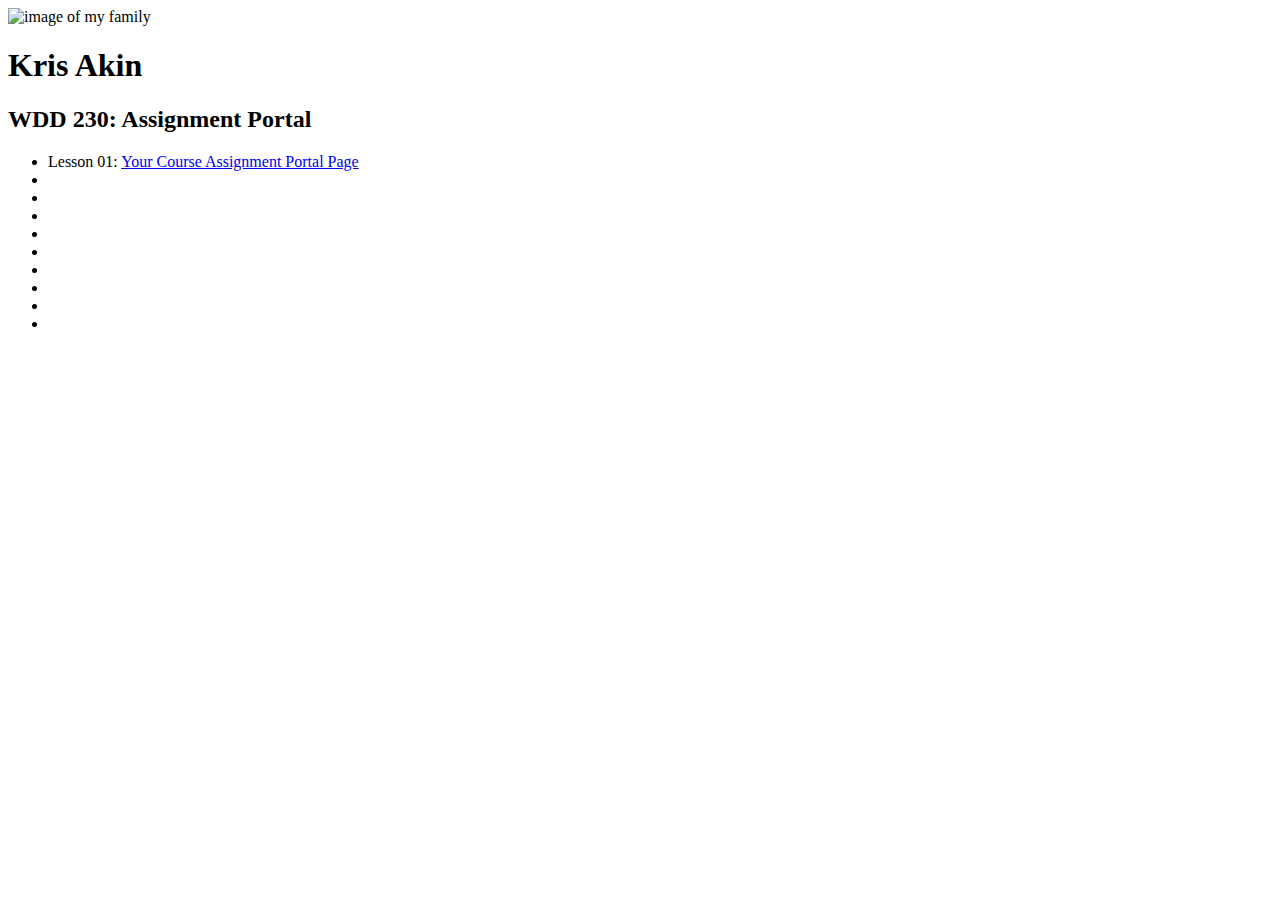
==== index.html @ 49827e4d "Updating file for assignment 1" ====
<!DOCTYPE html>
<html lang="en">
  <head>
    <meta charset="UTF-8" />
    <meta name="viewport" content="width=device-width, initial-scale=1.0" />
    <title>Kris Akin</title>
    <meta
      name="description"
      content="Kris Akin's assignment portal for WDD 230: Web Frontend Development thru BYU-I"
    />
    <link rel="stylesheet" href="css/portal.css" />
  </head>

  <body>
    <header>
      <picture>
        <img src="images/family_picture.jpg" alt="image of my family" />
      </picture>
      <h1>Kris Akin</h1>
    </header>

    <main>
      <h2>WDD 230: Assignment Portal</h2>
      <ul>
        <li>Lesson 01: <a href="https://kmakin.github.io/wdd230/">Your Course Assignment Portal Page</a></li>
        <li></li>
        <li></li>
        <li></li>
        <li></li>
        <li></li>
        <li></li>
        <li></li>
        <li></li>
        <li></li>
      </ul>
    </main>

    <footer></footer>
  </body>
</html>
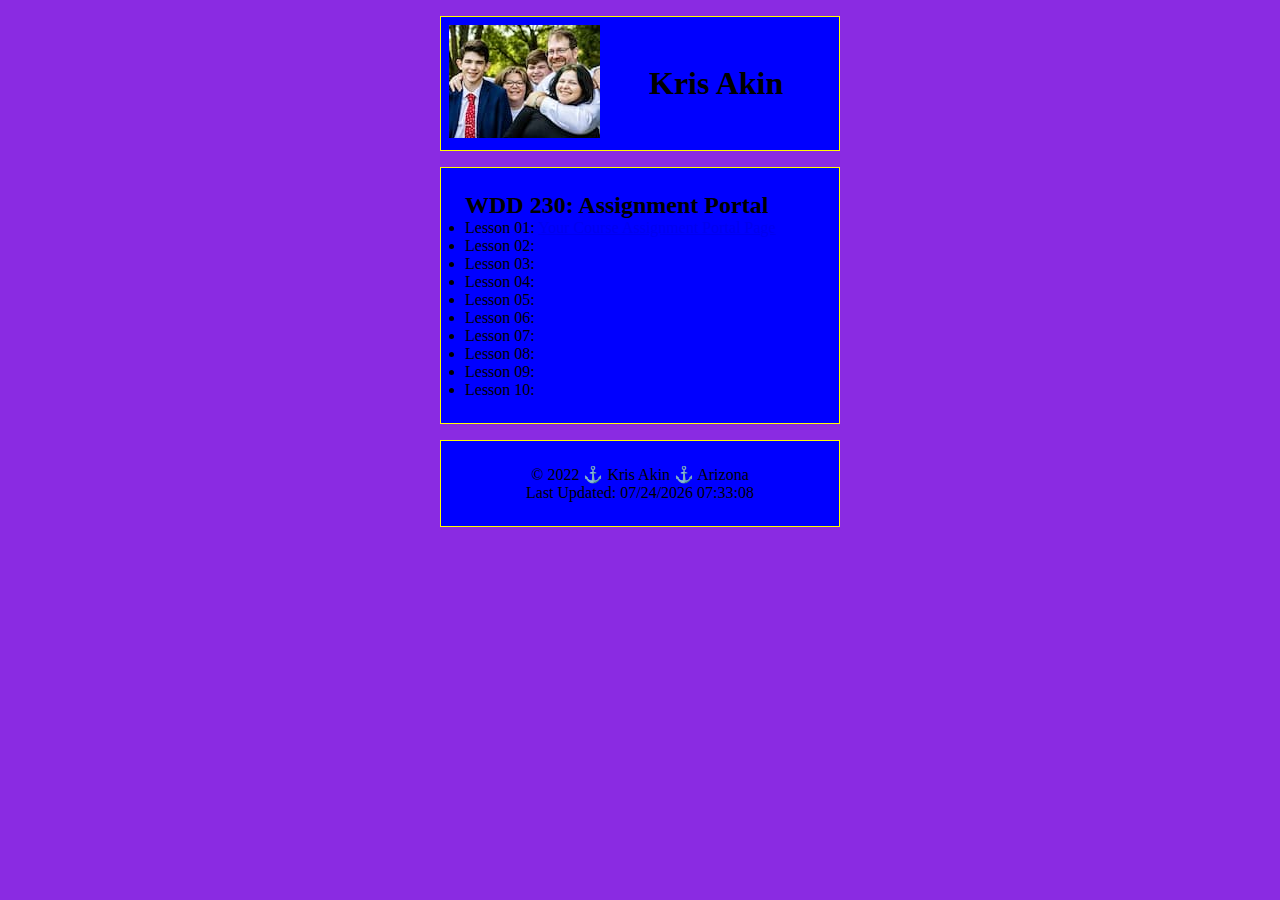
==== commit 51211077: "uploading files for week 1" ====
--- a/index.html
+++ b/index.html
@@ -23,18 +23,22 @@
       <h2>WDD 230: Assignment Portal</h2>
       <ul>
         <li>Lesson 01: <a href="https://kmakin.github.io/wdd230/">Your Course Assignment Portal Page</a></li>
-        <li></li>
-        <li></li>
-        <li></li>
-        <li></li>
-        <li></li>
-        <li></li>
-        <li></li>
-        <li></li>
-        <li></li>
+        <li>Lesson 02:</li>
+        <li>Lesson 03:</li>
+        <li>Lesson 04:</li>
+        <li>Lesson 05:</li>
+        <li>Lesson 06:</li>
+        <li>Lesson 07:</li>
+        <li>Lesson 08:</li>
+        <li>Lesson 09:</li>
+        <li>Lesson 10:</li>
       </ul>
     </main>
 
-    <footer></footer>
+    <footer>
+      <p>&copy <span id="year"></span> &#x2693; Kris Akin &#x2693; Arizona</p>
+      <p>Last Updated: <span id="last-update"></span></p>
+    </footer>
+    <script src="js/main.js"></script>
   </body>
 </html>
--- a/css/portal.css
+++ b/css/portal.css
@@ -0,0 +1,40 @@
+* {
+  margin: 0;
+  padding: 0;
+  box-sizing: border-box;
+}
+
+body {
+  font-size: 16px;
+  background-color: blueviolet;
+}
+
+header, main, footer {
+  max-width: 400px;
+  margin: 0 auto;
+}
+
+header {
+  margin: 1rem auto;
+  border: 1px solid yellow;
+  padding: 0.5rem;
+  background-color: blue;
+  display: grid;
+  grid-template-columns: 200px 1fr;
+  align-items: center;
+}
+
+main {
+  margin: 1rem auto;
+  border: 1px solid yellow;
+  padding: 1.5rem;
+  background-color: blue;
+}
+
+footer {
+  margin: 1rem auto;
+  border: 1px solid yellow;
+  padding: 1.5rem;
+  text-align: center;
+  background-color: blue;
+}
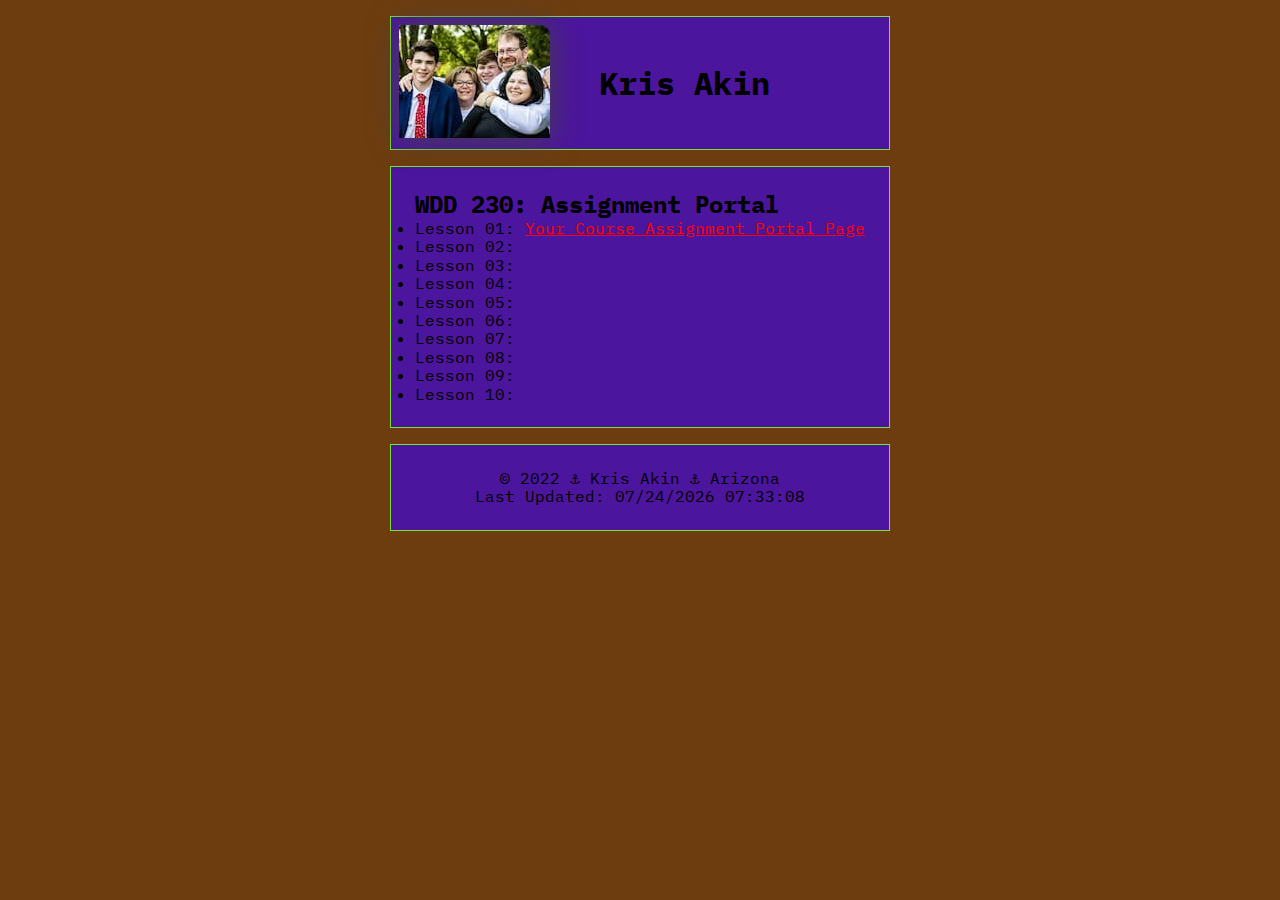
==== commit adcdc570: "week 2 assigment updates for using sizing" ====
--- a/index.html
+++ b/index.html
@@ -8,8 +8,11 @@
       name="description"
       content="Kris Akin's assignment portal for WDD 230: Web Frontend Development thru BYU-I"
     />
-    <link rel="stylesheet" href="css/portal.css" />
-  </head>
+    <link href="https://fonts.googleapis.com/css2?family=DM+Serif+Text&family=IBM+Plex+Mono:wght@600&family=Merriweather+Sans:ital@1&display=swap" rel="stylesheet">
+    <link rel="stylesheet" href="css/normalize.css">
+    <link rel="stylesheet" href="css/small.css" />
+    <link rel="stylesheet" href="css/medium.css" />
+   </head>
 
   <body>
     <header>
--- a/css/small.css
+++ b/css/small.css
@@ -0,0 +1,54 @@
+* {
+  margin: 0;
+  padding: 0;
+  box-sizing: border-box;
+}
+
+body {
+  font-size: 12px;
+  background-color: blueviolet;
+}
+
+header, main, footer {
+  max-width: 400px;
+  margin: 0 auto;
+  font-family: 'DM Serif Text', serif;  
+
+}
+
+header {
+  margin: 1rem auto;
+  border: 1px solid yellow;
+  padding: 0.5rem;
+  background-color: blue;
+  display: grid;
+  grid-template-columns: 200px 1fr;
+  align-items: center;
+}
+
+header img {
+  box-shadow: 0 0 30px #444;
+  border-radius: 0 10px 0 0;
+}
+
+main {
+  margin: 1rem auto;
+  border: 1px solid yellow;
+  padding: 1.5rem;
+  background-color: blue;
+}
+
+footer {
+  margin: 1rem auto;
+  border: 1px solid yellow;
+  padding: 1.5rem;
+  text-align: center;
+  background-color: blue;
+}
+
+a { 
+  color: red; 
+}
+
+a:hover { color: #78e335; 
+} 
--- a/css/medium.css
+++ b/css/medium.css
@@ -0,0 +1,27 @@
+@media only screen and (min-width: 32.5em) {
+  body {
+    font-size: 16px;
+    background-color: #6e3d0f;
+  }
+
+  header, main, footer {
+    max-width: 500px;
+    font-family: 'IBM Plex Mono', monospace;  
+  }
+
+  header {
+    border: 1px solid #78e335;
+    background-color: #4c159d;
+  }
+
+  main {
+    border: 1px solid #78e335;
+    background-color: #4c159d;
+  }
+  
+  footer {
+    border: 1px solid #78e335;
+    background-color: #4c159d;
+  }
+
+}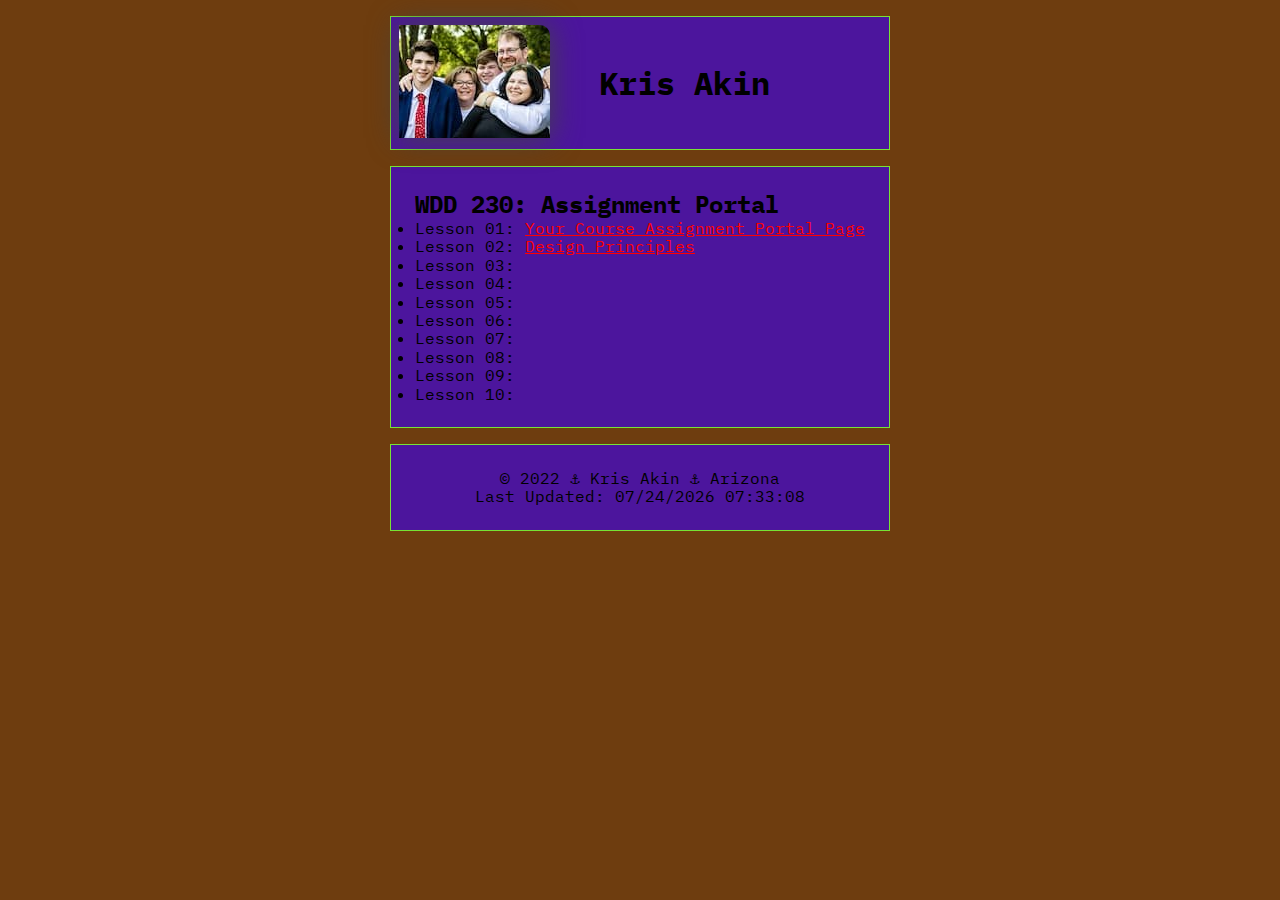
==== commit 23afaeba: "Updated  the small medium large css files" ====
--- a/index.html
+++ b/index.html
@@ -26,7 +26,7 @@
       <h2>WDD 230: Assignment Portal</h2>
       <ul>
         <li>Lesson 01: <a href="https://kmakin.github.io/wdd230/">Your Course Assignment Portal Page</a></li>
-        <li>Lesson 02:</li>
+        <li>Lesson 02:  <a href="https://kmakin.github.io/wdd230/lesson2/design-principles.html">Design Principles</a></li>
         <li>Lesson 03:</li>
         <li>Lesson 04:</li>
         <li>Lesson 05:</li>
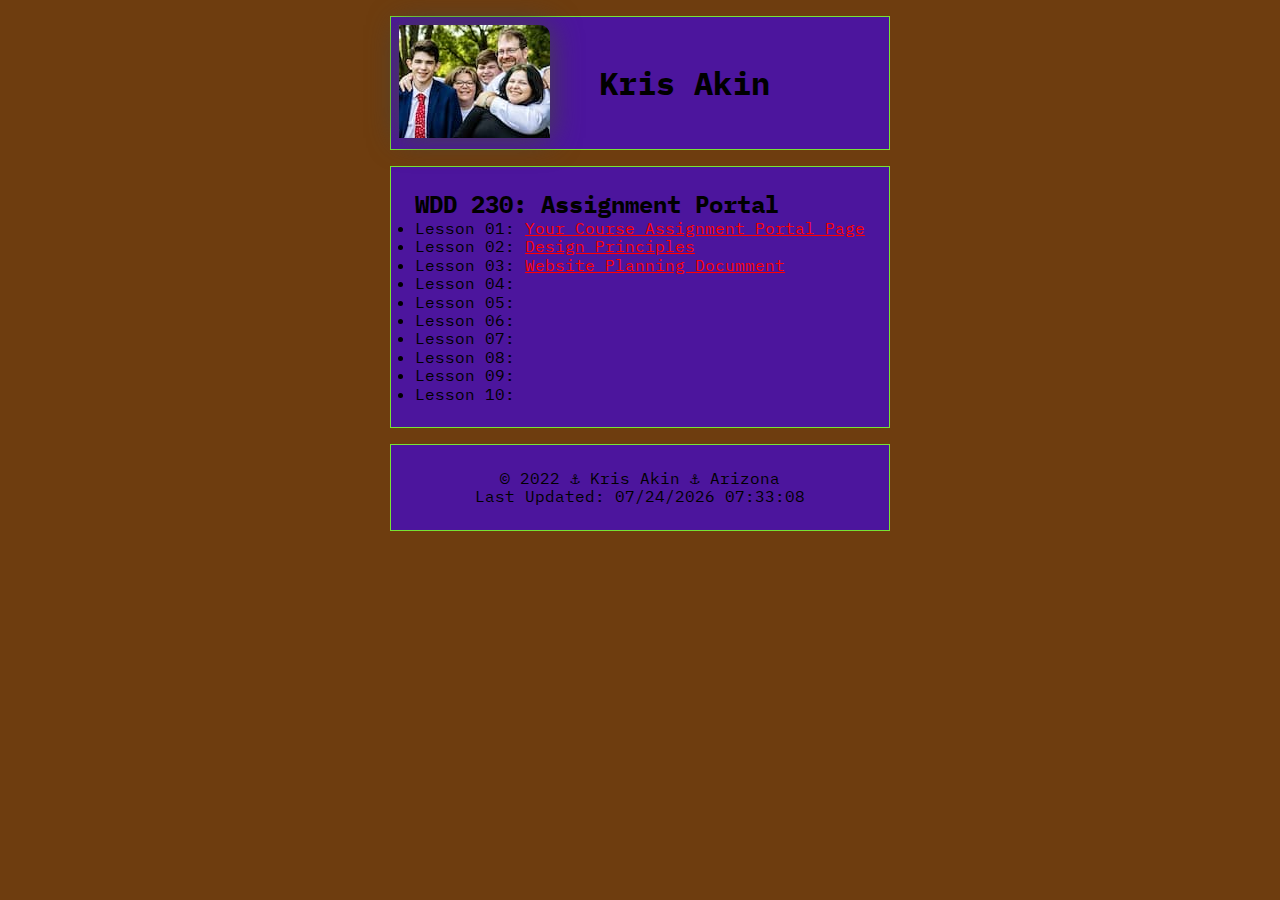
==== commit 9f66e1c6: "uploading week 3 files" ====
--- a/index.html
+++ b/index.html
@@ -26,8 +26,8 @@
       <h2>WDD 230: Assignment Portal</h2>
       <ul>
         <li>Lesson 01: <a href="https://kmakin.github.io/wdd230/">Your Course Assignment Portal Page</a></li>
-        <li>Lesson 02:  <a href="https://kmakin.github.io/wdd230/lesson2/design-principles.html">Design Principles</a></li>
-        <li>Lesson 03:</li>
+        <li>Lesson 02: <a href="https://kmakin.github.io/wdd230/lesson2/design-principles.html">Design Principles</a></li>
+        <li>Lesson 03: <a href="https://kmakin.github.io/wdd230/lesson2/design-principles.html">Website Planning Documment</a></li>
         <li>Lesson 04:</li>
         <li>Lesson 05:</li>
         <li>Lesson 06:</li>
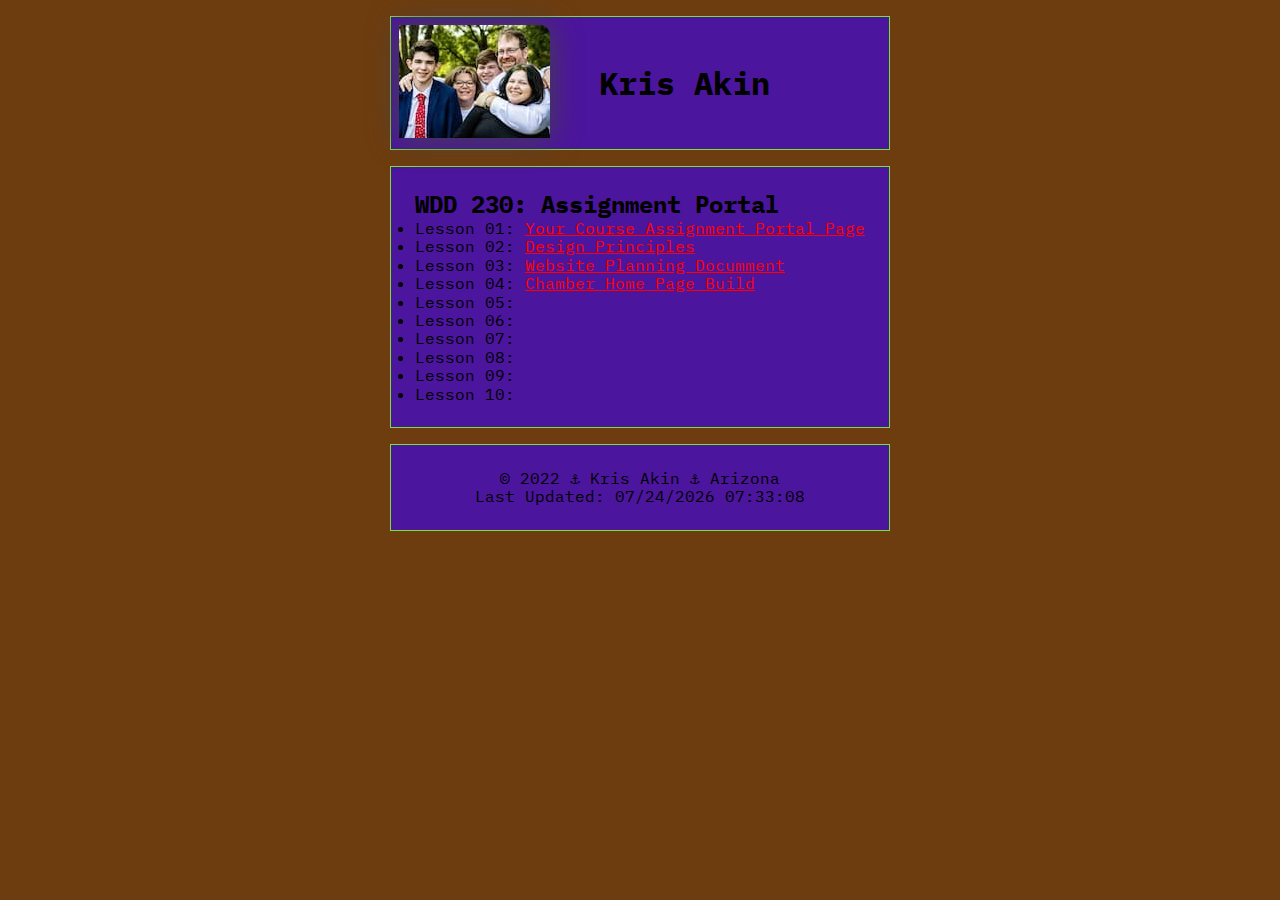
==== commit 0b5ac7c5: "updating week 4 to the original index.html" ====
--- a/index.html
+++ b/index.html
@@ -27,8 +27,8 @@
       <ul>
         <li>Lesson 01: <a href="https://kmakin.github.io/wdd230/">Your Course Assignment Portal Page</a></li>
         <li>Lesson 02: <a href="https://kmakin.github.io/wdd230/lesson2/design-principles.html">Design Principles</a></li>
-        <li>Lesson 03: <a href="https://kmakin.github.io/wdd230/lesson2/design-principles.html">Website Planning Documment</a></li>
-        <li>Lesson 04:</li>
+        <li>Lesson 03: <a href="https://kmakin.github.io/wdd230/week3/index.html">Website Planning Documment</a></li>
+        <li>Lesson 04: <a href="https://kmakin.github.io/wdd230/chamber/index.html">Chamber Home Page Build</a> </li>
         <li>Lesson 05:</li>
         <li>Lesson 06:</li>
         <li>Lesson 07:</li>
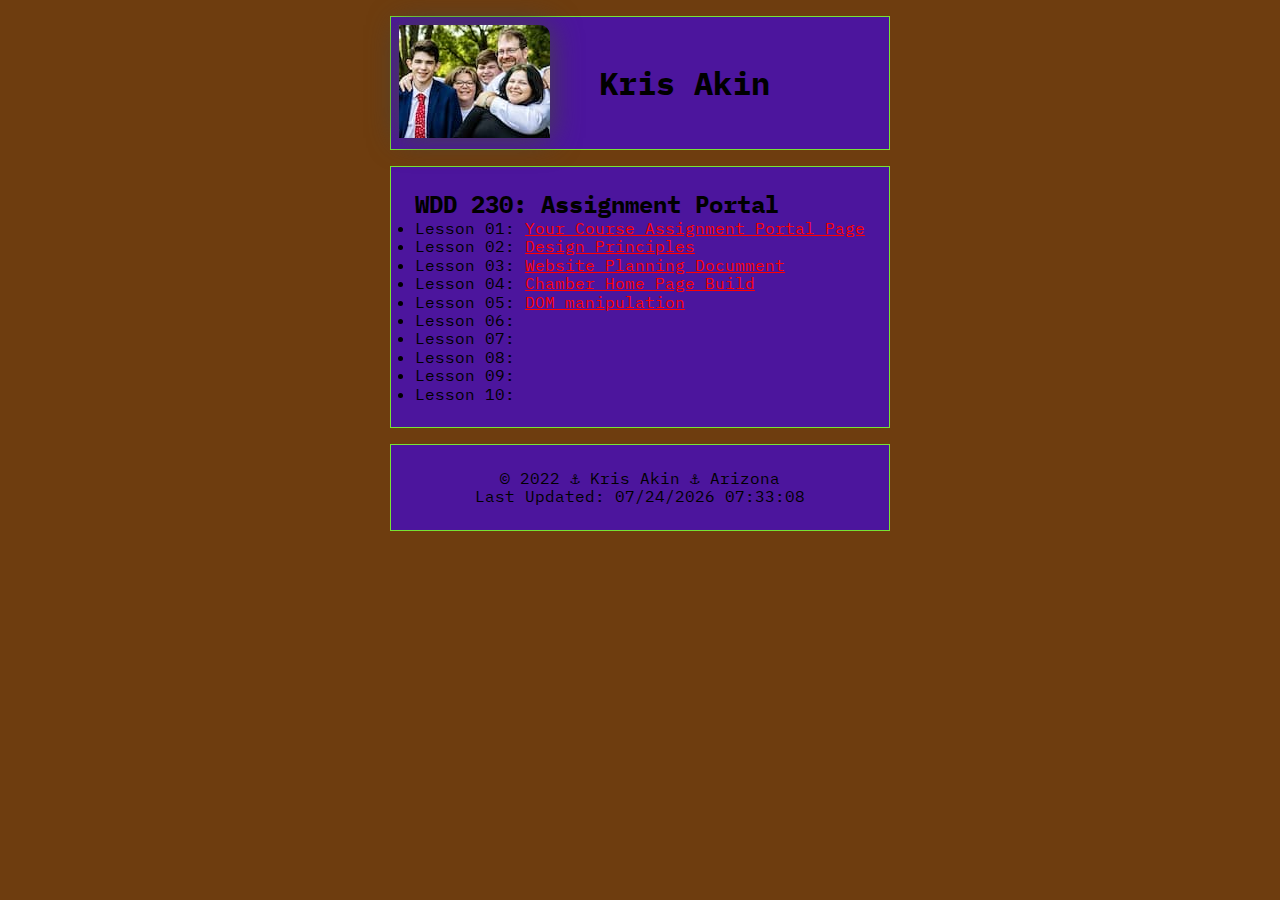
==== commit f2380c59: "updated main indext.html with DOM assignment" ====
--- a/index.html
+++ b/index.html
@@ -29,7 +29,7 @@
         <li>Lesson 02: <a href="https://kmakin.github.io/wdd230/lesson2/design-principles.html">Design Principles</a></li>
         <li>Lesson 03: <a href="https://kmakin.github.io/wdd230/week3/index.html">Website Planning Documment</a></li>
         <li>Lesson 04: <a href="https://kmakin.github.io/wdd230/chamber/index.html">Chamber Home Page Build</a> </li>
-        <li>Lesson 05:</li>
+        <li>Lesson 05: <a href="https://kmakin.github.io/wdd230/week5/dom.html">DOM manipulation</a></li>
         <li>Lesson 06:</li>
         <li>Lesson 07:</li>
         <li>Lesson 08:</li>
